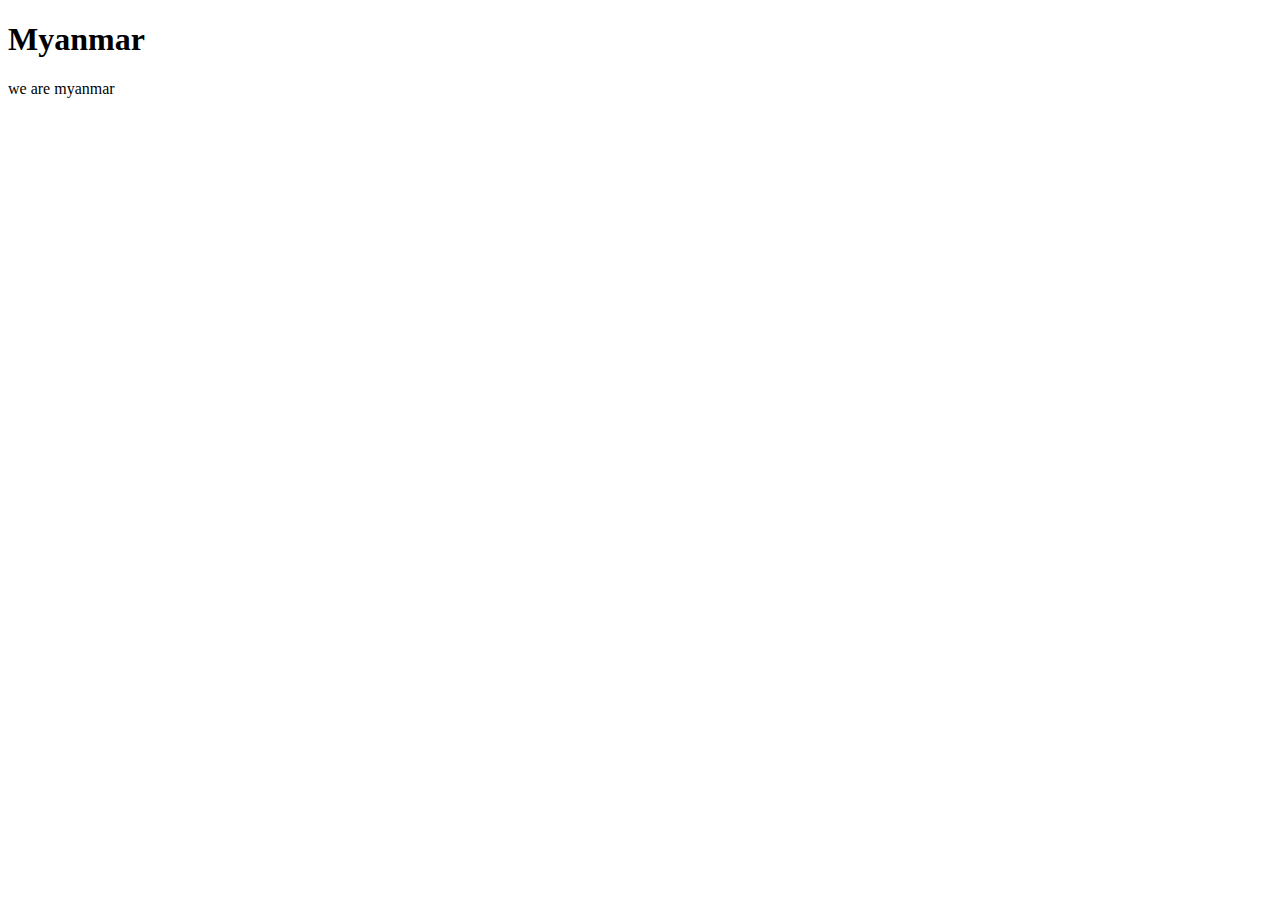
==== myanmar.htm @ a4aed6f7 "Add files via upload" ====
<!DOCTYPE html>
<html lang="en">
<head>
  <meta charset="UTF-8">
  <meta http-equiv="X-UA-Compatible" content="IE=edge">
  <meta name="viewport" content="width=device-width, initial-scale=1.0">
  <title>myanmar</title>
</head>
<body>
  <h1>Myanmar</h1>
  <p>we are myanmar</p>
    
</body>
</html>
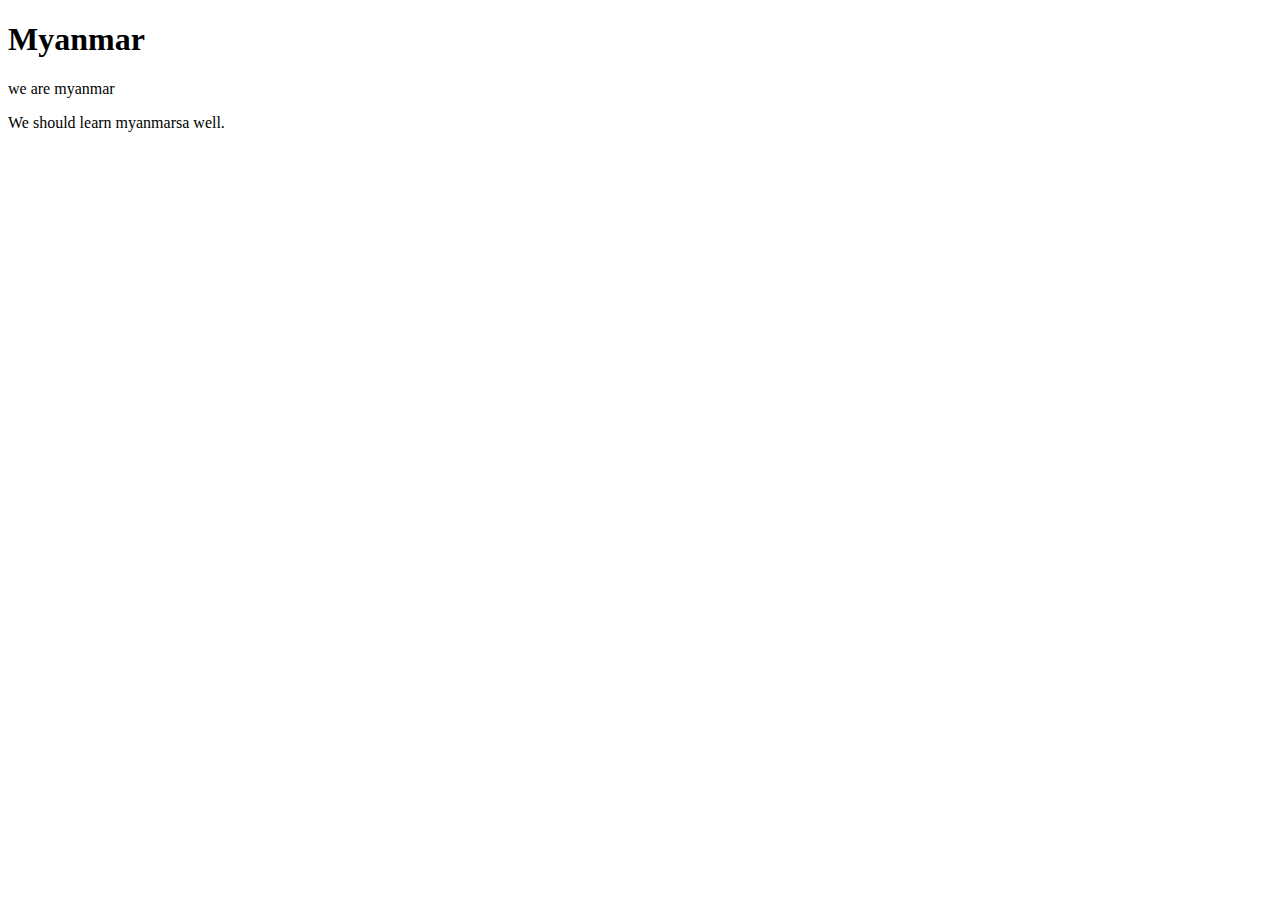
==== commit dbcacef2: "Add files via upload" ====
--- a/myanmar.htm
+++ b/myanmar.htm
@@ -9,6 +9,7 @@
 <body>
   <h1>Myanmar</h1>
   <p>we are myanmar</p>
+  <p>We should learn myanmarsa well.</p>
     
 </body>
 </html>